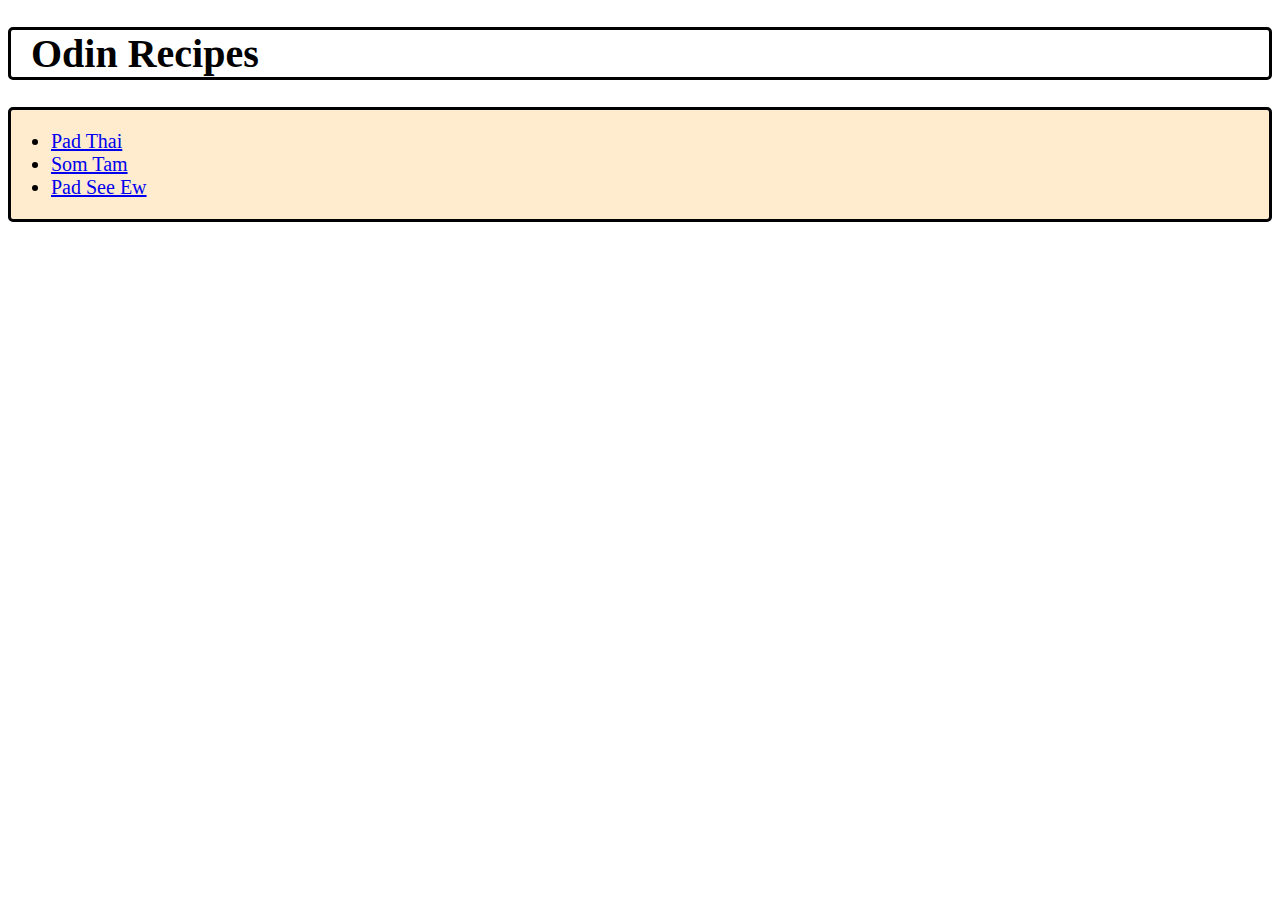
==== index.html @ 30e9789c "Style the Odin Recipe website using CSS" ====
<!DOCTYPE html>
<html lang="en">
<head>
    <meta charset="UTF-8">
    <meta name="viewport" content="width=device-width, initial-scale=1.0">
    <title>Odin Recipes</title>
    <link rel="stylesheet" href="/styles.css">
</head>
<body>
    <h1 class="home-title">&nbsp; Odin Recipes</h1>
    <div class="table-contents">
    <ul>
        <li><a href="recipes/pad-thai.html" target="_blank" rel="noopener noreferrer">Pad Thai</a></li>
        <li><a href="recipes/som-tam.html" target="_blank" rel="noopener noreferrer">Som Tam</a></li>
        <li><a href="recipes/pad-see-ew.html" target="_blank" rel="noopener noreferrer">Pad See Ew</a></li>
    </ul>
    </div>
    
</body>
</html>
---- styles.css ----
h1 {
    font-size: 40px;
    font-family:Cambria, Cochin, Georgia, Times, 'Times New Roman', serif;
    border-style: solid;
    border-width: thin;
    border-radius: 5px;
}

h2 {
    font-family:Cambria, Cochin, Georgia, Times, 'Times New Roman', serif;
}

.description {
    /*border-style: solid;
    border-width: thin;
    border-radius: 5px;*/
}

h3 {
    font-family:Cambria, Cochin, Georgia, Times, 'Times New Roman', serif;
}

.home-title {
    font-size: 40px;
    font-family:Cambria, Cochin, Georgia, Times, 'Times New Roman', serif;
    border-style: solid;
    border-width: medium;
    border-radius: 5px
}

p {
    font-family:Cambria, Cochin, Georgia, Times, 'Times New Roman', serif;
}

ul {
    font-family:Cambria, Cochin, Georgia, Times, 'Times New Roman', serif;
}

ol {
    font-family:Cambria, Cochin, Georgia, Times, 'Times New Roman', serif;
}

.table-contents {
    font-size: 20px;
    font-family:Cambria, Cochin, Georgia, Times, 'Times New Roman', serif;
    background-color:rgb(255, 235, 205);
    border-style: solid;
    border-width: medium;
    border-radius: 5px
}
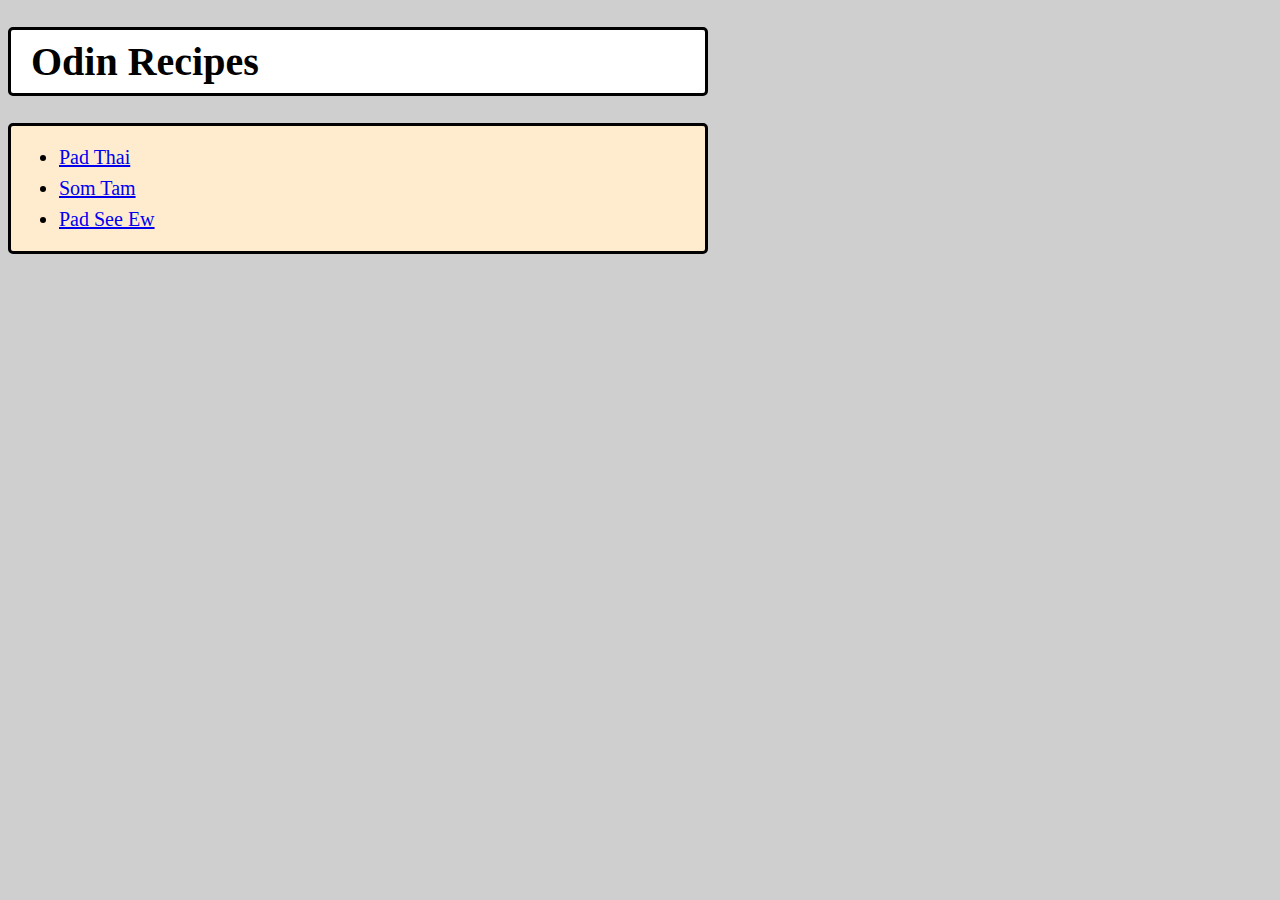
==== commit af7f0ab5: "Add margin and padding properties" ====
--- a/index.html
+++ b/index.html
@@ -7,7 +7,7 @@
     <link rel="stylesheet" href="/styles.css">
 </head>
 <body>
-    <h1 class="home-title">&nbsp; Odin Recipes</h1>
+    <h1 class="home-title">Odin Recipes</h1>
     <div class="table-contents">
     <ul>
         <li><a href="recipes/pad-thai.html" target="_blank" rel="noopener noreferrer">Pad Thai</a></li>
--- a/styles.css
+++ b/styles.css
@@ -1,50 +1,78 @@
+body {
+    font-family:Cambria, Cochin, Georgia, Times, 'Times New Roman', serif;
+    width: 700px;
+    background-color: rgb(207, 207, 207);
+    margin-top: 20px;
+    margin-bottom: 100px;
+}
+
 h1 {
     font-size: 40px;
-    font-family:Cambria, Cochin, Georgia, Times, 'Times New Roman', serif;
+    background-color: white;
+    border-style: solid;
+    border-width: thin;
+    border-radius: 5px;
+    padding-left: 20px;
+    padding-top: 8px;
+    padding-bottom: 8px;
+}
+
+.home-title {
+    font-size: 40px;
+    border-width: medium;
+    border-radius: 5px
+}
+
+.table-contents {
+    font-size: 20px;
+    background-color:rgb(255, 235, 205);
+    border-style: solid;
+    border-width: medium;
+    border-radius: 5px
+    
+}
+
+li {
+    border: solid 0px;
+    margin: 8px;
+    padding: 0px;
+}
+
+/* Subpages */
+
+img {
+    margin: 20px;
+}
+
+.description {
+    margin-left: 20px;
+    margin-bottom: 30px;
+}
+
+div .ingredients, 
+    .steps {
+    background-color: white;
     border-style: solid;
     border-width: thin;
     border-radius: 5px;
 }
 
-h2 {
-    font-family:Cambria, Cochin, Georgia, Times, 'Times New Roman', serif;
+.ingredients {
+    padding-top: 20px;
+    padding-bottom: 20px;
+    padding-right: 20px
 }
 
-.description {
-    /*border-style: solid;
-    border-width: thin;
-    border-radius: 5px;*/
+.ul-steps {
+    margin-top: 50px;
 }
 
-h3 {
-    font-family:Cambria, Cochin, Georgia, Times, 'Times New Roman', serif;
+.steps {
+    padding-top: 20px;
+    padding-bottom: -20px;
+    padding-right: 20px
 }
 
-.home-title {
-    font-size: 40px;
-    font-family:Cambria, Cochin, Georgia, Times, 'Times New Roman', serif;
-    border-style: solid;
-    border-width: medium;
-    border-radius: 5px
+.steps li {
+    margin-bottom: 40px;
 }
-
-p {
-    font-family:Cambria, Cochin, Georgia, Times, 'Times New Roman', serif;
-}
-
-ul {
-    font-family:Cambria, Cochin, Georgia, Times, 'Times New Roman', serif;
-}
-
-ol {
-    font-family:Cambria, Cochin, Georgia, Times, 'Times New Roman', serif;
-}
-
-.table-contents {
-    font-size: 20px;
-    font-family:Cambria, Cochin, Georgia, Times, 'Times New Roman', serif;
-    background-color:rgb(255, 235, 205);
-    border-style: solid;
-    border-width: medium;
-    border-radius: 5px
-}